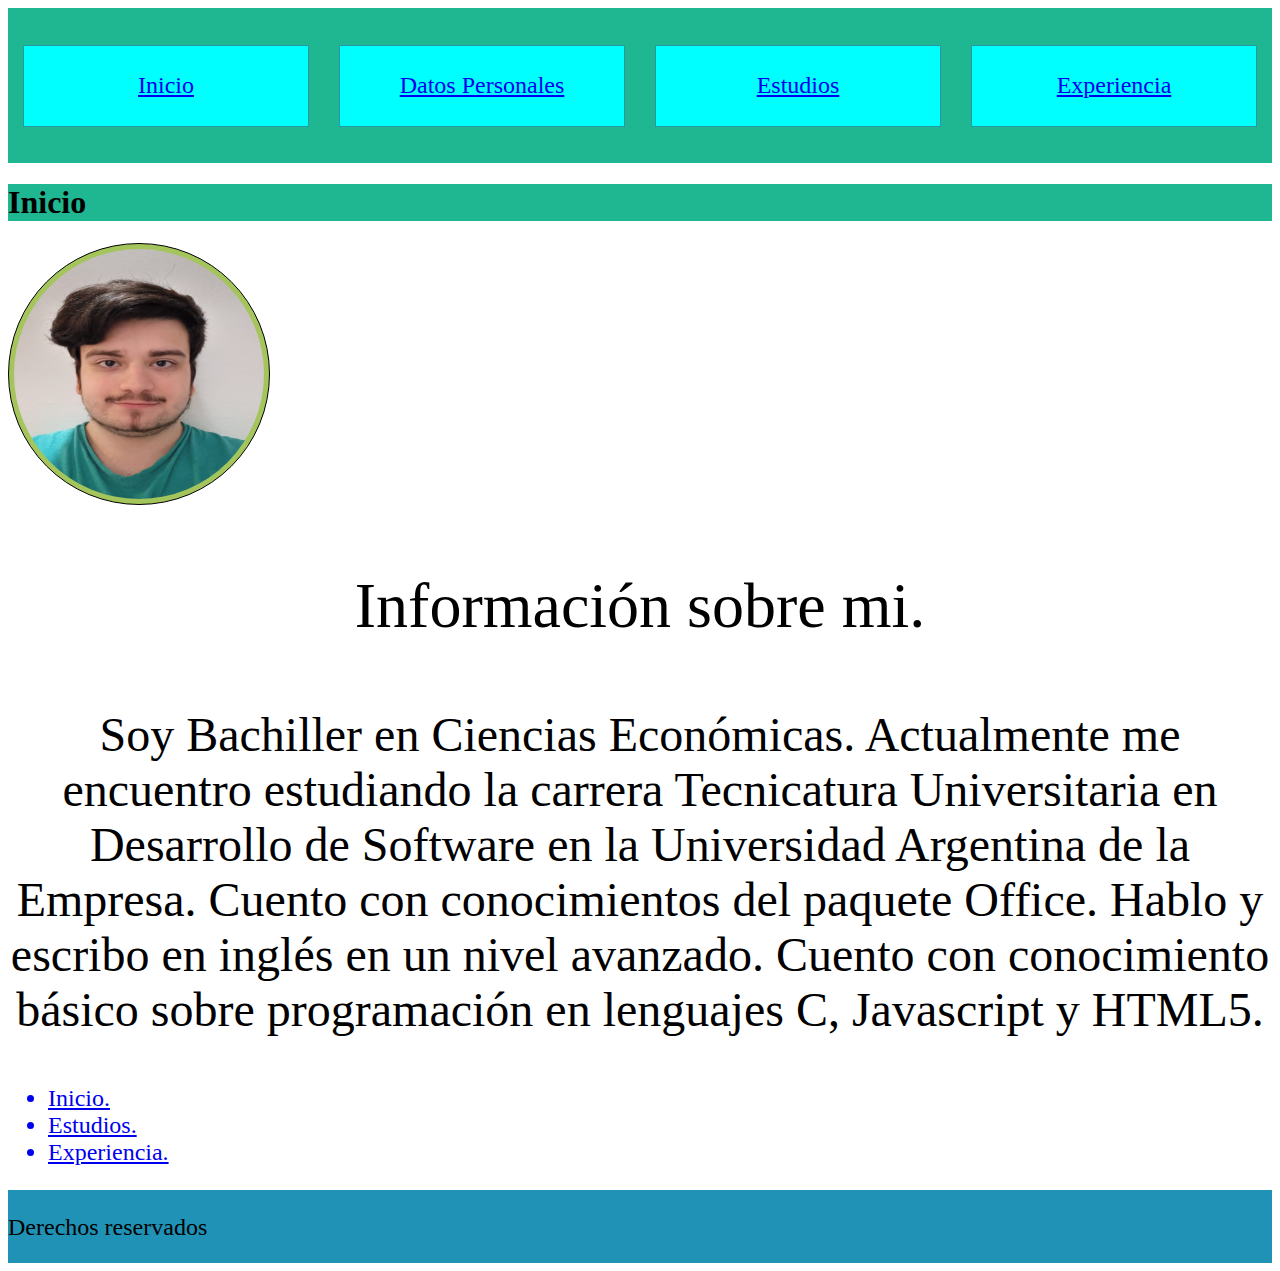
==== DatosPersonales.html @ 239ac95d "Add files via upload" ====
<!DOCTYPE html>
<html lang="en">
<head>
    <meta charset="UTF-8">
    <meta name="viewport" content="width=device-width, initial-scale=1.0">
    <title>CV TOBIAS CASALLA - DATOS PERSONALES</title>
    <link rel="stylesheet" href="estilo.css">
</head>
<body>
    <nav>
    <div class="boton"> 
        <a href="Inicio.html">Inicio</a>
    </div>
    <div class="boton"> 
        <a href="DatosPersonales.html">Datos Personales</a>
    </div>
    <div class="boton"> 
        <a href="Estudios.html">Estudios</a>
    </div>
    <div class="boton"> 
        <a href="Experiencia.html">Experiencia</a>
    </div>
    </nav>
    
    <h1 id="titulo">Inicio </h1>
    
    <img src="img/FotoCV.jpg" alt="FotoCV">
    
    <p class="textocentral">Información sobre mi.</p>

    <p class="parrafodatper">Soy Bachiller en Ciencias Económicas. Actualmente me encuentro estudiando la carrera Tecnicatura Universitaria en Desarrollo de Software en la Universidad Argentina de la Empresa. Cuento con conocimientos del paquete Office. Hablo y escribo en inglés en un nivel avanzado. Cuento con conocimiento básico sobre programación en lenguajes C, Javascript y HTML5.</p>

    <ul>
        <a href="Inicio.html"> <li>Inicio.</li></a>
        <a href="Estudios.html"> <li>Estudios.</li></a>
        <a href="Experiencia.html"> <li>Experiencia.</li></a>
    </ul>

    <footer>
        <p>Derechos reservados </p>
    </footer>

</body>
</html>
---- estilo.css ----
h1{
    color: rgb(0, 0, 0);
    display: flex;
}
img{    
    padding: 5px;
    background-color: #A3C55B;
    border-radius: 250px;
    border: solid 1px  #000000;
    width: 250px;
    height: 250px;
    display: flex;
}
.textocentral{
    display: flex;
    flex-direction: column;
    text-align: center;
    color: #000;
    font-family: Inter;
    font-size: 64px;
}
#titulo {
    background-color: #1FB692;
    display: flex;
}
footer {
    background-color: #1F92B6;
    width: auto;
    height: 73px;
    color: #000;
    font-family: Inter;
    font-size: 24px;
    display: flex;
}
nav{
    background-color: #1FB692;;
    height: 155px;
    width: auto;
    display: flex;
    justify-content: space-evenly;
    align-items: center;
}
.boton{
    color: #000;
    font-family: Inter;
    font-size: 24px;
    display: flex;
    justify-content: space-around;
    align-items: center;
    background-color: aqua;
    border-radius: 0px;
    border: solid 1px #27989F;
    margin: 15px;
    padding: 15px;
    width: 300px;
    height: 50px;
}
ul{
    color: #000;
    font-family: Inter;
    font-size: 24px;
    display: flex;
    flex-direction: column;
}
.parrafoexp{
    display: flex;
    flex-direction: column;
    text-align: center;
    color: #000;
    font-family: Inter;
    font-size: 48px;
}
.parrafoest1{
    display: flex;
    flex-direction: column;
    text-align: center;
    color: #000;
    font-family: Inter;
    font-size: 48px;
}
.parrafoest2{
    display: flex;
    flex-direction: column;
    text-align: center;
    color: #000;
    font-family: Inter;
    font-size: 48px;
}
.parrafoest3{
    display: flex;
    flex-direction: column;
    text-align: center;
    color: #000;
    font-family: Inter;
    font-size: 48px;
}
.parrafodatper{
    display: flex;
    flex-direction: column;
    text-align: center;
    color: #000;
    font-family: Inter;
    font-size: 48px;
}
@media(max-width: 550px){
    body{
        background-color: #000;
    }
}
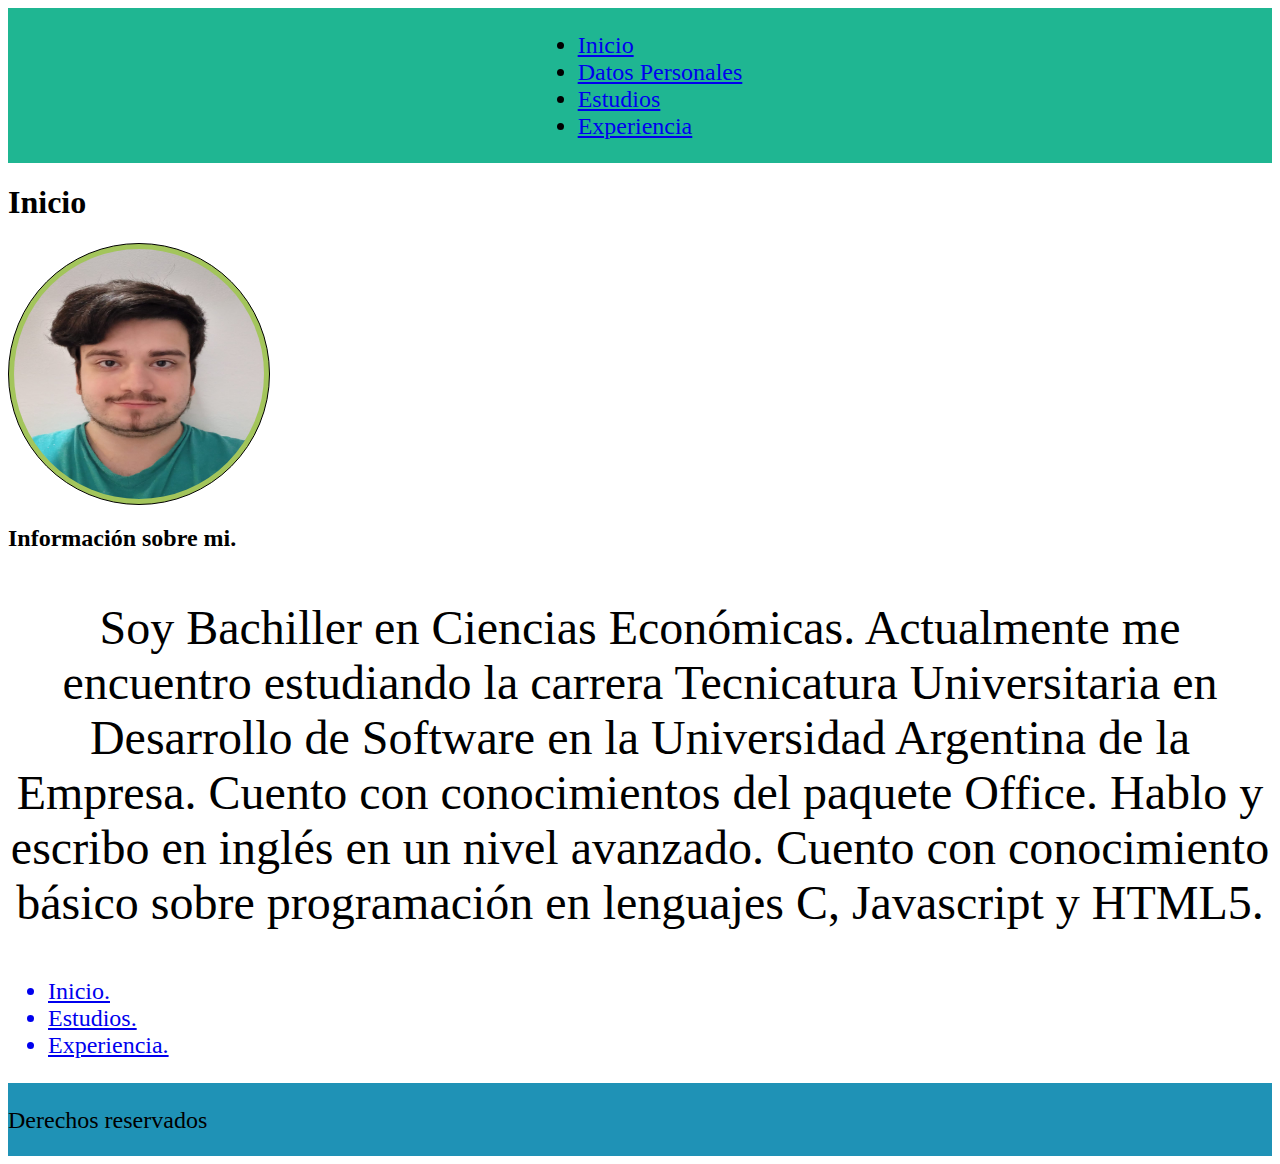
==== commit 323af65d: "ver2" ====
--- a/DatosPersonales.html
+++ b/DatosPersonales.html
@@ -8,37 +8,38 @@
 </head>
 <body>
     <nav>
-    <div class="boton"> 
-        <a href="Inicio.html">Inicio</a>
+        <ul>
+            <li><a href="index.html">Inicio</a></li>
+            <li><a href="DatosPersonales.html">Datos Personales</a></li>
+            <li><a href="Estudios.html">Estudios</a></li>
+            <li><a href="Experiencia.html">Experiencia</a></li>
+        </ul>
+    </nav>
+
+    <h1>Inicio </h1>
+    
+    <div class="contenido">
+        <div class="secciones">
+            <div>
+                <img src="img/FotoCV.jpg" alt="FotoCV">
+            </div>
+            <div>
+                <h2>Información sobre mi.</h2>
+                <p class="parrafodatper">Soy Bachiller en Ciencias Económicas. Actualmente me encuentro estudiando la carrera Tecnicatura Universitaria en Desarrollo de Software en la Universidad Argentina de la Empresa. Cuento con conocimientos del paquete Office. Hablo y escribo en inglés en un nivel avanzado. Cuento con conocimiento básico sobre programación en lenguajes C, Javascript y HTML5.</p>
+            </div>
+        </div>
+        <div class="menu-secundario">
+            <ul>
+                <a href="Inicio.html"> <li>Inicio.</li></a>
+                <a href="Estudios.html"> <li>Estudios.</li></a>
+                <a href="Experiencia.html"> <li>Experiencia.</li></a>
+            </ul>
+        </div>
     </div>
-    <div class="boton"> 
-        <a href="DatosPersonales.html">Datos Personales</a>
-    </div>
-    <div class="boton"> 
-        <a href="Estudios.html">Estudios</a>
-    </div>
-    <div class="boton"> 
-        <a href="Experiencia.html">Experiencia</a>
-    </div>
-    </nav>
-    
-    <h1 id="titulo">Inicio </h1>
-    
-    <img src="img/FotoCV.jpg" alt="FotoCV">
-    
-    <p class="textocentral">Información sobre mi.</p>
-
-    <p class="parrafodatper">Soy Bachiller en Ciencias Económicas. Actualmente me encuentro estudiando la carrera Tecnicatura Universitaria en Desarrollo de Software en la Universidad Argentina de la Empresa. Cuento con conocimientos del paquete Office. Hablo y escribo en inglés en un nivel avanzado. Cuento con conocimiento básico sobre programación en lenguajes C, Javascript y HTML5.</p>
-
-    <ul>
-        <a href="Inicio.html"> <li>Inicio.</li></a>
-        <a href="Estudios.html"> <li>Estudios.</li></a>
-        <a href="Experiencia.html"> <li>Experiencia.</li></a>
-    </ul>
 
     <footer>
         <p>Derechos reservados </p>
     </footer>
 
 </body>
-</html>+</html>
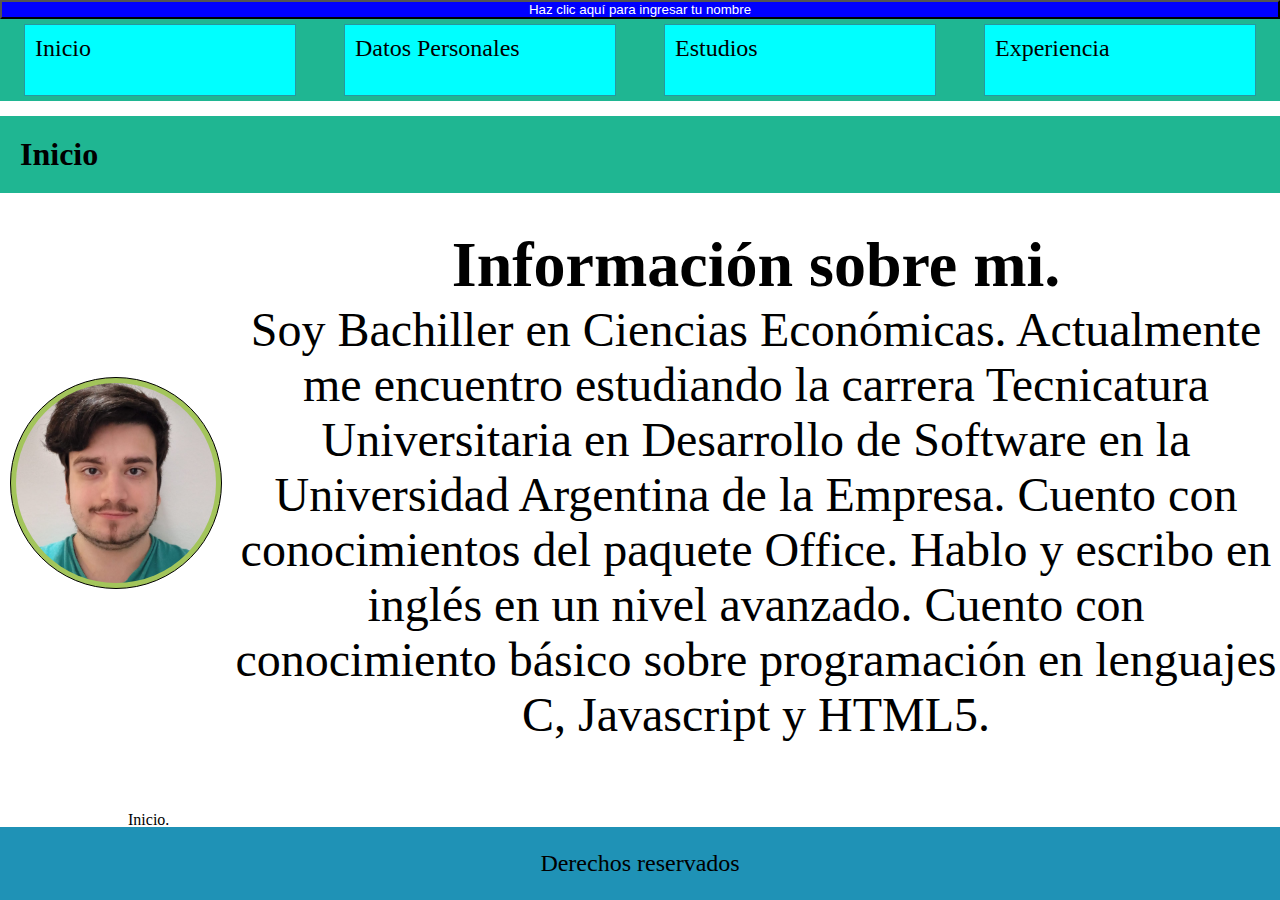
==== commit a9e948a4: "ver3" ====
--- a/DatosPersonales.html
+++ b/DatosPersonales.html
@@ -7,6 +7,24 @@
     <link rel="stylesheet" href="estilo.css">
 </head>
 <body>
+
+    <button id="boton" type="button">Haz clic aquí para ingresar tu nombre</button>
+
+    <script>
+        function pedirNombre() {
+            var nombre = prompt("¿Cómo te llamas?");
+            if (nombre != null && nombre !== "") {
+                alert("¡Hola, " + nombre + "! ¡Bienvenido a mi CV!");
+            } else {
+                alert("¡Hola! ¡Bienvenido a mi CV!");
+            }
+        }
+
+        var boton = document.querySelector("#boton");
+        boton.setAttribute("style", "background-color: blue; color: white;");
+        boton.addEventListener("click", pedirNombre);
+    </script>
+
     <nav>
         <ul>
             <li><a href="index.html">Inicio</a></li>
--- a/estilo.css
+++ b/estilo.css
@@ -1,68 +1,149 @@
+*{
+    padding: 0;
+    margin: 0;
+}
+
+body {
+    display: flex;
+    flex-direction: column;
+    min-height: 100vh;
+}
+
 h1{
-    color: rgb(0, 0, 0);
+    text-align:left;
+    background-color: #1FB692;
+    padding: 20px;
+    margin-top: 15px;
+    display:flex;
+}
+
+nav ul{
+    padding: 0;
+    margin: 0;
+    width: 100%;
+    list-style-type: none;
+    background-color: #1FB692;;
+    text-align: center;
+    display:flex;
+    justify-content: space-around;
+}
+nav li{
     display: flex;
 }
+nav a{
+    transition: background-color 0.5s;
+    color: #000;
+    font-family: Inter;
+    font-size: 24px;
+    background-color: aqua;
+    border-radius: 0px;
+    border: solid 1px #27989F;
+    margin: 5px;
+    padding: 10px;
+    width: 250px;
+    height: 50px;
+    text-align: center;
+    text-decoration: none;
+    display:flex;
+    
+}
+nav a:hover {
+    background-color: #21b4be;
+    display:flex;
+}
+
+
+.contenido{
+    display:flex;
+    flex-direction: column;
+    flex: 1;
+    align-content: center;
+    justify-content: space-around;
+
+}
+
+.secciones{
+    display: flex;
+    align-items: center;
+    text-align: center;
+}
+.secciones > div:first-child {
+    margin-right: 20px;
+    position: relative;
+    left: 10px;
+}
+
 img{    
     padding: 5px;
+    margin: 0;
     background-color: #A3C55B;
-    border-radius: 250px;
+    border-radius: 50%;
     border: solid 1px  #000000;
-    width: 250px;
-    height: 250px;
-    display: flex;
+    width: 200px;
+    height: 200px;
+    object-fit: cover;
 }
-.textocentral{
+.secciones h2 {
     display: flex;
     flex-direction: column;
     text-align: center;
     color: #000;
     font-family: Inter;
     font-size: 64px;
+    margin: 0 20px;
 }
-#titulo {
-    background-color: #1FB692;
-    display: flex;
+
+.menu-secundario{
+    margin-left: 10%;
+    margin-right: 83.75%;
 }
+.menu-secundario a:hover{
+    background-color: #27989F;
+    display:flex;
+}
+.menu-secundario ul{
+    list-style-type: none;
+    display:flex;
+    flex-direction: column;
+}
+.menu-secundario a{
+    transition: background-color 0.5s;
+    display:flex;
+    text-align: left;
+    width:auto;
+    color:#000;
+    text-decoration: none;
+    align-items: start;
+    justify-content: start;
+}
+
 footer {
+    padding: 0;
+    margin: 0;
+    position: fixed;
+    bottom: 0;
+    left: 0;
+    width: 100%;
     background-color: #1F92B6;
-    width: auto;
     height: 73px;
     color: #000;
     font-family: Inter;
     font-size: 24px;
     display: flex;
+    flex-direction: column;
+    align-items: center;
+    justify-content: center;
 }
-nav{
-    background-color: #1FB692;;
-    height: 155px;
-    width: auto;
-    display: flex;
-    justify-content: space-evenly;
+footer p{
+    display:flex;
     align-items: center;
+    text-align: center;
+    padding: 50px;
 }
-.boton{
-    color: #000;
-    font-family: Inter;
-    font-size: 24px;
-    display: flex;
-    justify-content: space-around;
-    align-items: center;
-    background-color: aqua;
-    border-radius: 0px;
-    border: solid 1px #27989F;
-    margin: 15px;
-    padding: 15px;
-    width: 300px;
-    height: 50px;
-}
-ul{
-    color: #000;
-    font-family: Inter;
-    font-size: 24px;
-    display: flex;
-    flex-direction: column;
-}
+
 .parrafoexp{
+    padding: 0;
+    margin: 0;
     display: flex;
     flex-direction: column;
     text-align: center;
@@ -70,7 +151,10 @@
     font-family: Inter;
     font-size: 48px;
 }
-.parrafoest1{
+
+.parrafodatper{
+    padding: 0;
+    margin: 0;
     display: flex;
     flex-direction: column;
     text-align: center;
@@ -78,32 +162,9 @@
     font-family: Inter;
     font-size: 48px;
 }
-.parrafoest2{
-    display: flex;
-    flex-direction: column;
-    text-align: center;
-    color: #000;
-    font-family: Inter;
-    font-size: 48px;
-}
-.parrafoest3{
-    display: flex;
-    flex-direction: column;
-    text-align: center;
-    color: #000;
-    font-family: Inter;
-    font-size: 48px;
-}
-.parrafodatper{
-    display: flex;
-    flex-direction: column;
-    text-align: center;
-    color: #000;
-    font-family: Inter;
-    font-size: 48px;
-}
+
 @media(max-width: 550px){
     body{
         background-color: #000;
     }
-}+}
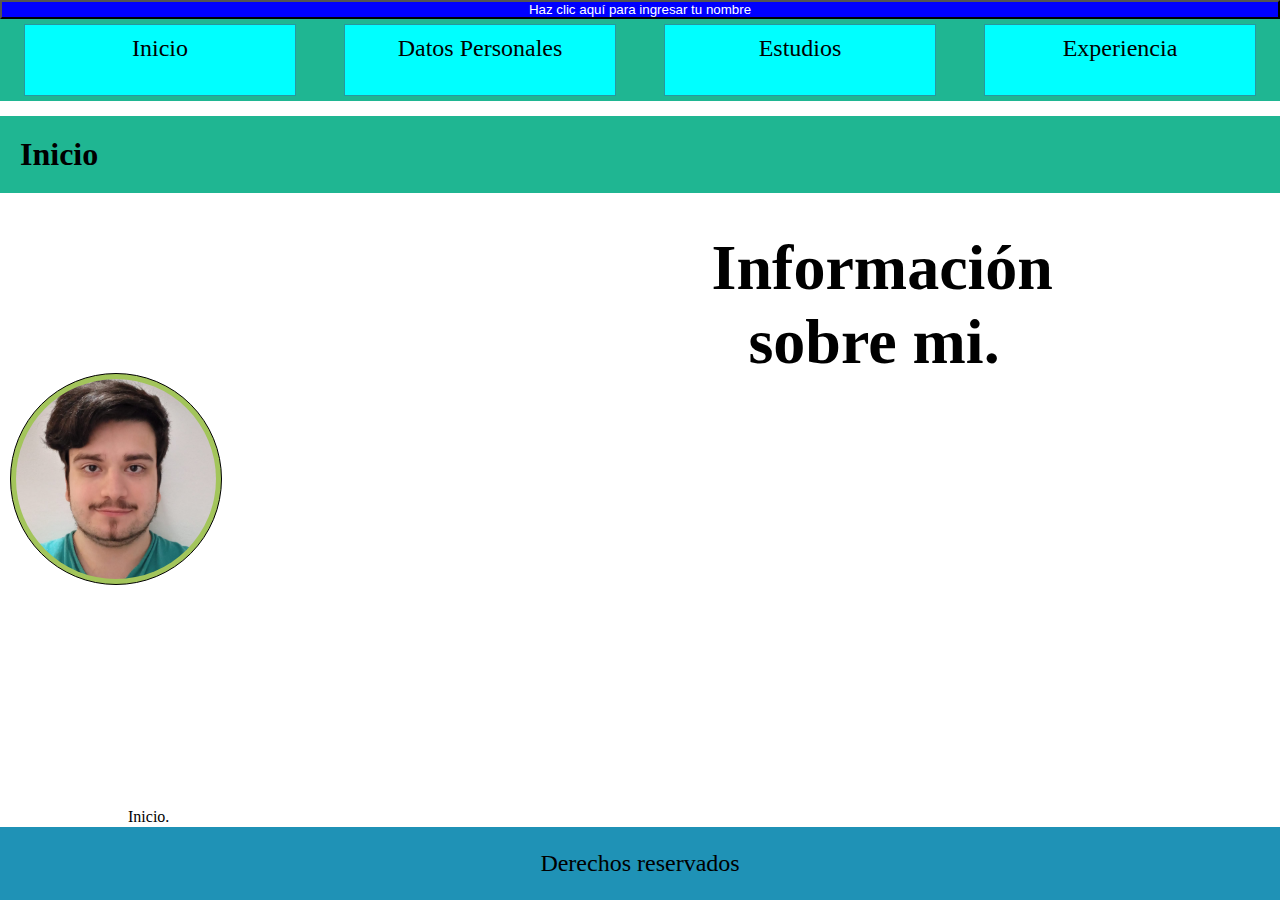
==== commit b730d8c7: "ver4" ====
--- a/DatosPersonales.html
+++ b/DatosPersonales.html
@@ -6,6 +6,24 @@
     <title>CV TOBIAS CASALLA - DATOS PERSONALES</title>
     <link rel="stylesheet" href="estilo.css">
 </head>
+<style>
+    body {
+      background-image: url('img/auroraboreal.jpg');
+      background-size: cover;
+      background-repeat: no-repeat;
+      background-attachment: fixed;
+      margin: 0;
+      padding: 0;
+    }
+    
+    .detalles {
+      visibility: hidden;
+      opacity: 0;
+      transition: visibility 0s, opacity 0.5s linear;
+      display: flex;
+      flex-direction: column;
+    }
+</style>
 <body>
 
     <button id="boton" type="button">Haz clic aquí para ingresar tu nombre</button>
@@ -23,6 +41,17 @@
         var boton = document.querySelector("#boton");
         boton.setAttribute("style", "background-color: blue; color: white;");
         boton.addEventListener("click", pedirNombre);
+    
+        function mostrarDetalles(seccion) {
+            var detalles = document.getElementById(seccion + 'Detalles');
+            if (detalles.style.visibility === 'hidden') {
+            detalles.style.visibility = 'visible';
+            detalles.style.opacity = '1';
+            } else {
+            detalles.style.visibility = 'hidden';
+            detalles.style.opacity = '0';
+            }
+        }
     </script>
 
     <nav>
@@ -42,13 +71,15 @@
                 <img src="img/FotoCV.jpg" alt="FotoCV">
             </div>
             <div>
-                <h2>Información sobre mi.</h2>
-                <p class="parrafodatper">Soy Bachiller en Ciencias Económicas. Actualmente me encuentro estudiando la carrera Tecnicatura Universitaria en Desarrollo de Software en la Universidad Argentina de la Empresa. Cuento con conocimientos del paquete Office. Hablo y escribo en inglés en un nivel avanzado. Cuento con conocimiento básico sobre programación en lenguajes C, Javascript y HTML5.</p>
+                <h2 onclick="mostrarDetalles('datospersonales')">Información sobre mi.</h2>
+                <div id="datospersonalesDetalles" class="detalles">
+                    <p class="parrafodatper">Soy Bachiller en Ciencias Económicas. Actualmente me encuentro estudiando la carrera Tecnicatura Universitaria en Desarrollo de Software en la Universidad Argentina de la Empresa. Cuento con conocimientos del paquete Office. Hablo y escribo en inglés en un nivel avanzado. Cuento con conocimiento básico sobre programación en lenguajes C, Javascript y HTML5.</p>
+                </div>
             </div>
         </div>
         <div class="menu-secundario">
             <ul>
-                <a href="Inicio.html"> <li>Inicio.</li></a>
+                <a href="index.html"> <li>Inicio.</li></a>
                 <a href="Estudios.html"> <li>Estudios.</li></a>
                 <a href="Experiencia.html"> <li>Experiencia.</li></a>
             </ul>
--- a/estilo.css
+++ b/estilo.css
@@ -29,6 +29,8 @@
 }
 nav li{
     display: flex;
+
+
 }
 nav a{
     transition: background-color 0.5s;
@@ -45,11 +47,10 @@
     text-align: center;
     text-decoration: none;
     display:flex;
-    
+    justify-content: space-around;
 }
 nav a:hover {
     background-color: #21b4be;
-    display:flex;
 }
 
 
@@ -67,8 +68,18 @@
     align-items: center;
     text-align: center;
 }
+.secciones p{
+    padding: 0;
+    margin: 0;
+    display: flex;
+    flex-direction: column;
+    text-align: left;
+    color: #000;
+    font-family: Inter;
+    font-size: 38px;
+}
 .secciones > div:first-child {
-    margin-right: 20px;
+    margin-right: 20%;
     position: relative;
     left: 10px;
 }
@@ -90,16 +101,12 @@
     color: #000;
     font-family: Inter;
     font-size: 64px;
-    margin: 0 20px;
+    margin: 0 30%;
 }
 
 .menu-secundario{
     margin-left: 10%;
     margin-right: 83.75%;
-}
-.menu-secundario a:hover{
-    background-color: #27989F;
-    display:flex;
 }
 .menu-secundario ul{
     list-style-type: none;
@@ -115,6 +122,10 @@
     text-decoration: none;
     align-items: start;
     justify-content: start;
+}
+.menu-secundario a:hover{
+    background-color: #27989F;
+    display:flex;
 }
 
 footer {
@@ -149,7 +160,7 @@
     text-align: center;
     color: #000;
     font-family: Inter;
-    font-size: 48px;
+    font-size: 38px;
 }
 
 .parrafodatper{
@@ -160,7 +171,7 @@
     text-align: center;
     color: #000;
     font-family: Inter;
-    font-size: 48px;
+    font-size: 38px;
 }
 
 @media(max-width: 550px){
